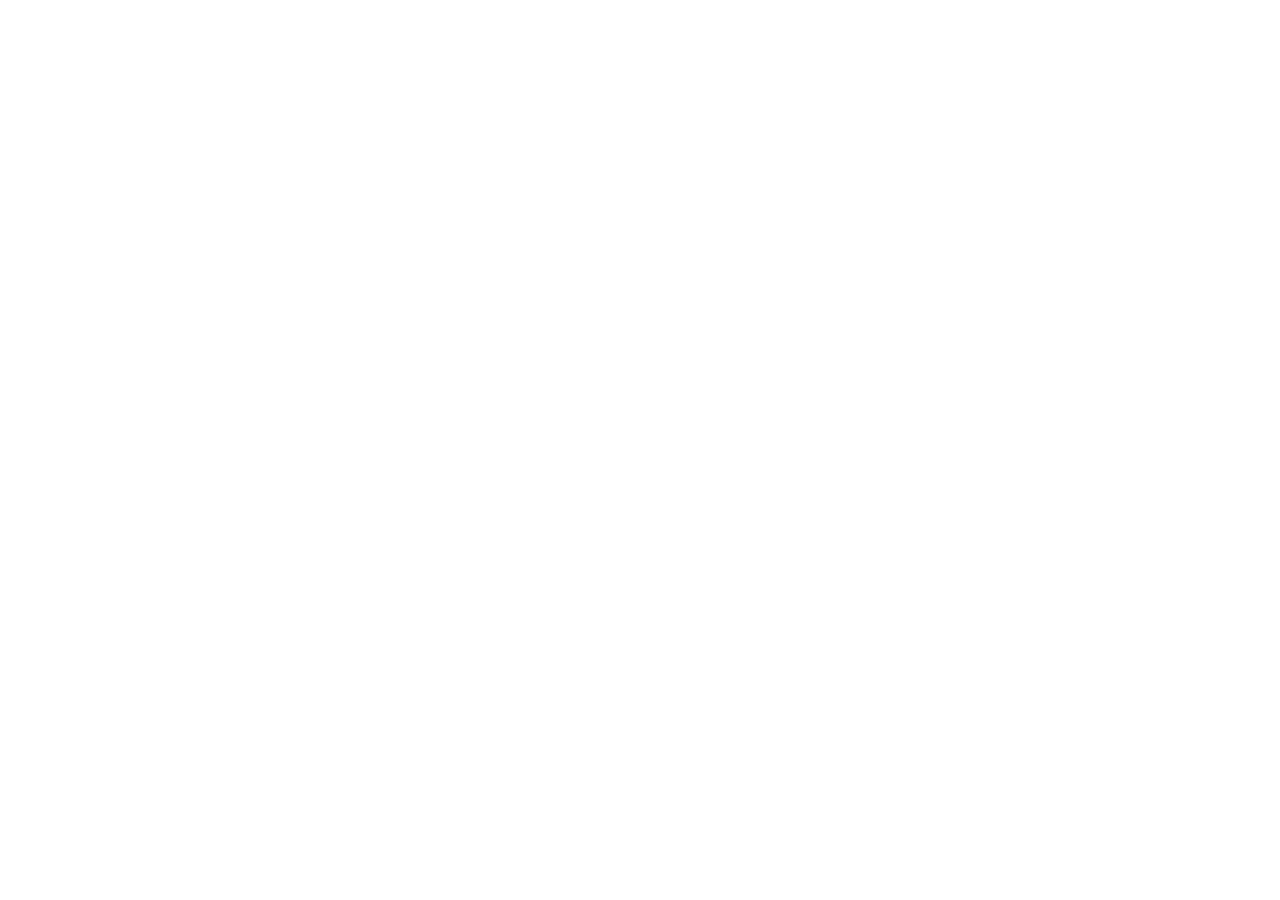
==== index.html @ c6e28ec0 "primera version de mi página web" ====
<!doctype html>
<html lang="es">
  <head>
    <meta charset="UTF-8" />
    <meta name="viewport" content="width=device-width, initial-scale=1.0" />
    <title>Document</title>
  </head>
  <body>
    <!-- <select id="transporte">
    <option value="">Selecciona</option>
    <option value="bus">bus</option>
    <option value="metro">Metro</option>
    <option value="bici">Bicicleta</option>
</select> -->
    <!--     <h1>Entrega De Pedido</h1>
    <label for="entrega">Ingrese un dato: </label>
      <select id="entrega">
        <option value="">Selecciona una opción</option>
        <option value="domicilio">Domicilio</option>
        <option value="tienda">Tienda</option>
      </select>
    <p id="salida"></p> -->
<!--     <h1>Prioridad de atención!</h1>
    <label for="prioridad">Ingrese un dato: </label>
    <select id="prioridad">
      <option value="">Selecciona Una Opción</option>
      <option value="alta">ALTA</option>
      <option value="media">MEDIA</option>
      <option value="baja">BAJA</option>
    </select>
    <p id="salida"></p> -->



    <script src="js/app.js"></script>
  </body>
</html>
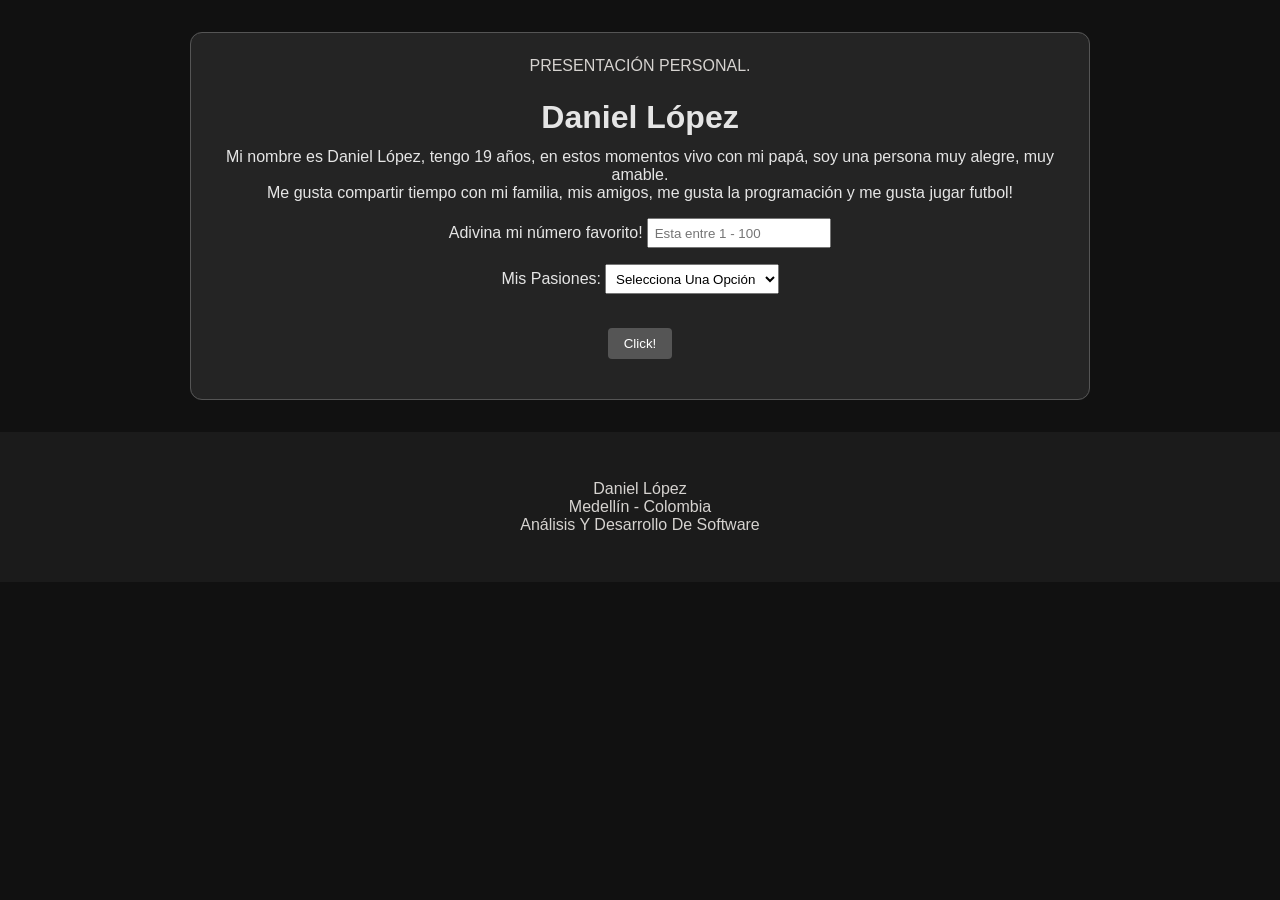
==== commit 963053df: "Update personal presentation page Co-authored-by: Copilot <223556219+Copilot@users.noreply.github.co" ====
--- a/index.html
+++ b/index.html
@@ -1,37 +1,39 @@
-<!doctype html>
+<!DOCTYPE html>
 <html lang="es">
-  <head>
-    <meta charset="UTF-8" />
-    <meta name="viewport" content="width=device-width, initial-scale=1.0" />
-    <title>Document</title>
-  </head>
-  <body>
-    <!-- <select id="transporte">
-    <option value="">Selecciona</option>
-    <option value="bus">bus</option>
-    <option value="metro">Metro</option>
-    <option value="bici">Bicicleta</option>
-</select> -->
-    <!--     <h1>Entrega De Pedido</h1>
-    <label for="entrega">Ingrese un dato: </label>
-      <select id="entrega">
-        <option value="">Selecciona una opción</option>
-        <option value="domicilio">Domicilio</option>
-        <option value="tienda">Tienda</option>
-      </select>
-    <p id="salida"></p> -->
-<!--     <h1>Prioridad de atención!</h1>
-    <label for="prioridad">Ingrese un dato: </label>
-    <select id="prioridad">
-      <option value="">Selecciona Una Opción</option>
-      <option value="alta">ALTA</option>
-      <option value="media">MEDIA</option>
-      <option value="baja">BAJA</option>
-    </select>
-    <p id="salida"></p> -->
-
-
-
+<head>
+    <meta charset="UTF-8">
+    <meta name="viewport" content="width=device-width, initial-scale=1.0">
+    <title>Presentación Personal</title>
+    <link rel="stylesheet" href="css/styles.css">
+</head>
+<body>
+    <fieldset>
+    <header>PRESENTACIÓN PERSONAL.</header>
+        <div>
+            <h1>Daniel López</h1>
+            <p id="descripcion">Mi nombre es Daniel López, tengo 19 años, en estos momentos vivo con mi papá, soy una persona muy alegre, muy amable. <br>Me gusta compartir tiempo con mi familia, mis amigos, me gusta la programación y me gusta jugar futbol!</p>
+        </div>
+        <div>
+            <label for="numeroFavorito">Adivina mi número favorito!</label>
+            <input type="number" id="numeroFavorito" placeholder="Esta entre 1 - 100" min="1">
+            <p id="salida"></p>
+        </div>
+        <div>
+            <label for="opcion">Mis Pasiones: </label>
+                <select id="opcion">
+                    <option value="">Selecciona Una Opción</option>
+                    <option value="futbol">Futbol</option>
+                    <option value="videoJuegos">Video Juegos</option>
+                    <option value="musica">Escuchar Música</option>
+                </select>
+            <p id="salida2"></p>
+        </div>
+        <div>
+        <img src="https://tse2.mm.bing.net/th/id/OIP.s1uPBf_RBRHCyTHubJugeQHaHa?r=0&rs=1&pid=ImgDetMain&o=7&rm=3" alt="">
+        <br><button id="boton">Click!</button>
+        </div>
+    </fieldset>
+    <footer> Daniel López <br> Medellín - Colombia <br> Análisis Y Desarrollo De Software</footer>
     <script src="js/app.js"></script>
-  </body>
+</body>
 </html>
--- a/css/styles.css
+++ b/css/styles.css
@@ -0,0 +1,59 @@
+*{
+    box-sizing: border-box;
+    margin: 0;
+    padding: 0;
+}
+body{
+    background-color: #111111;
+    font-family: Arial, Helvetica, sans-serif;
+}
+header{
+    text-align: center;
+    color: #d6d3d0;
+    margin-bottom: 1.5rem;
+}
+div{
+    text-align: center;
+    color: #e5e5e5;
+    margin: 1rem 0;
+    border: #111111;
+    border-radius: 20px;
+}
+fieldset{
+    background-color: #242424;
+    border: 1px solid #555555;
+    border-radius: 12px;
+    padding: 1.5rem;
+    margin: 2rem auto;
+    max-width: 900px;
+}
+h1{
+    margin-bottom: 0.75rem;
+}
+#descripcion{
+     margin-bottom: 1rem;
+}
+input, select{
+    padding: 0.35rem;
+}
+img{
+    max-width: 100%;
+    height: auto;
+}
+footer{
+    text-align: center;
+    padding: 3rem;
+    background-color: #1b1b1b;
+    color: #d6d3d0;
+}
+#boton{
+    background-color: #555555;
+    border: none;
+    border-radius: 4px;
+    color: #ffffff;
+    cursor: pointer;
+    padding: 0.5rem 1rem;
+}
+#boton:hover{
+    background-color: #777777;
+}
